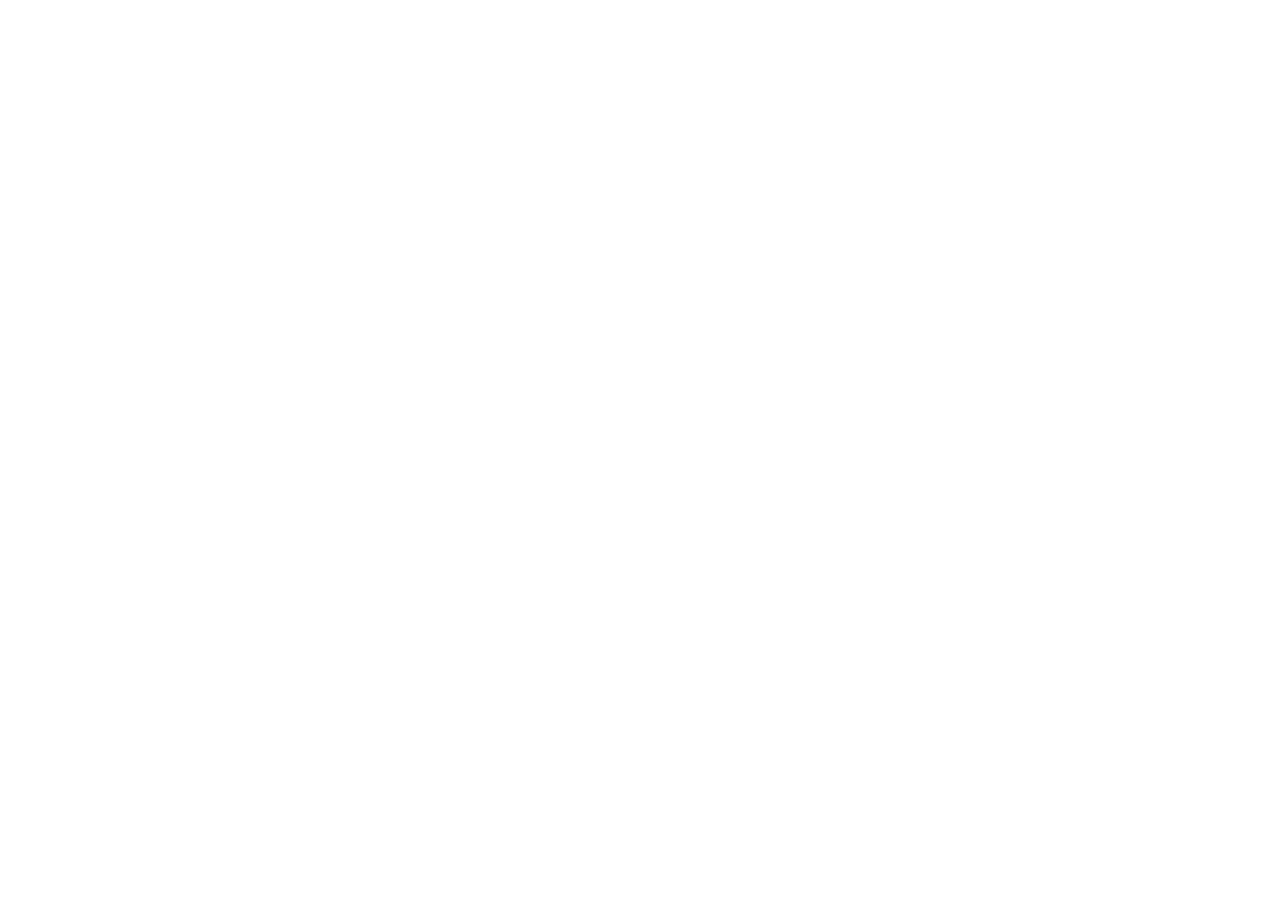
==== index.html @ fc7e93ca "Primer commit" ====
<!-- Wowowoyipiyouuu tu código acá -->
<!DOCTYPE html>
<html lang="en">
<head>
	<meta charset="UTF-8">
	<title>TransLab</title>
	<meta name="viewport" content="width=device-width, initial-scale=1">
	<!-- Latest compiled and minified CSS -->
	<link rel="stylesheet" href="https://maxcdn.bootstrapcdn.com/bootstrap/3.3.7/css/bootstrap.min.css" integrity="sha384-BVYiiSIFeK1dGmJRAkycuHAHRg32OmUcww7on3RYdg4Va+PmSTsz/K68vbdEjh4u" crossorigin="anonymous">
	<link rel="stylesheet" href="css/style.css">
</head>
<body>

	

	<!-- Latest compiled and minified JavaScript -->
	<script src="https://maxcdn.bootstrapcdn.com/bootstrap/3.3.7/js/bootstrap.min.js" integrity="sha384-Tc5IQib027qvyjSMfHjOMaLkfuWVxZxUPnCJA7l2mCWNIpG9mGCD8wGNIcPD7Txa" crossorigin="anonymous"></script>
	<script src="js/main.js"></script>
</body>
</html>
---- css/style.css ----
/* YeyeYeee código aquí */
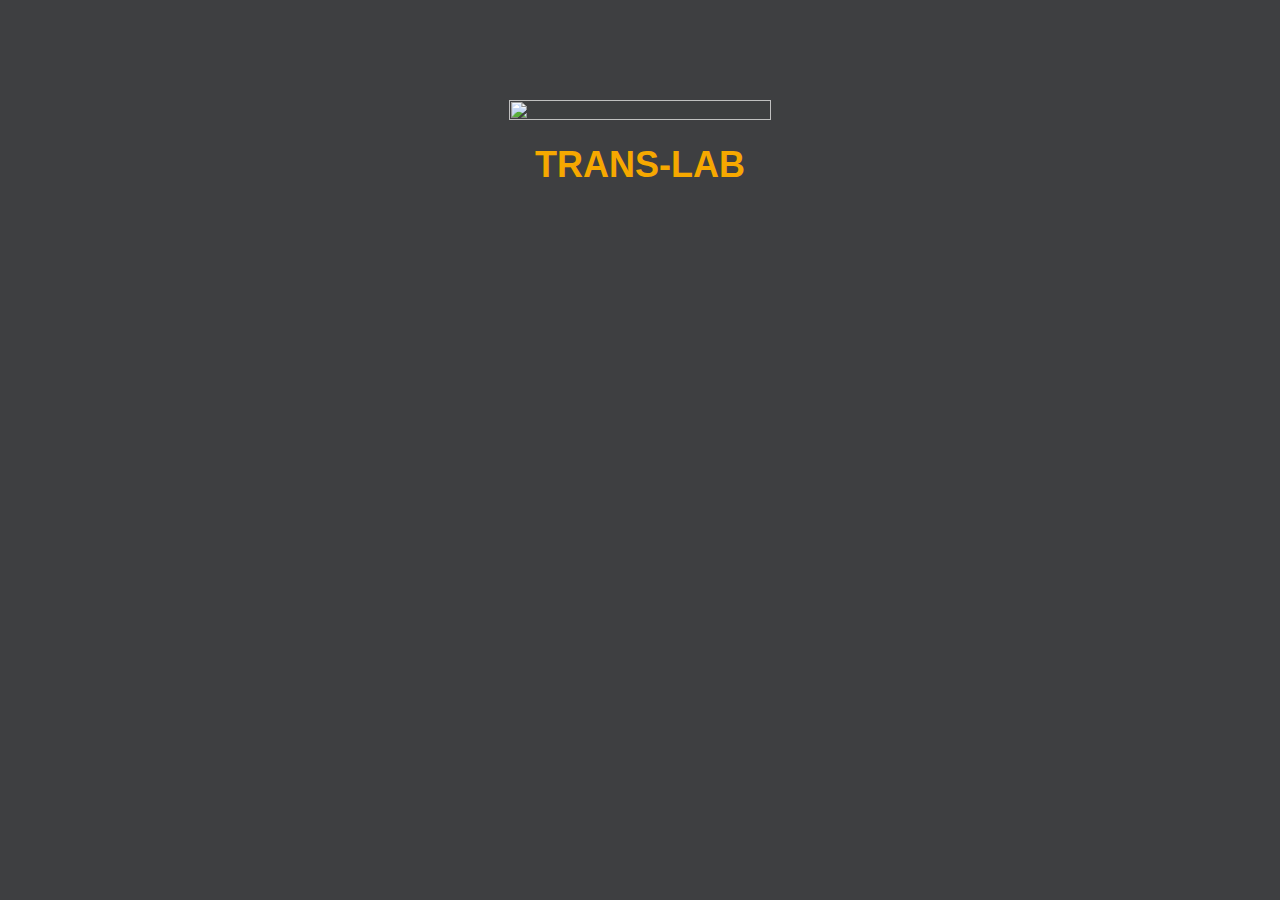
==== commit f8327f22: "Header del index listo" ====
--- a/index.html
+++ b/index.html
@@ -8,9 +8,20 @@
 	<!-- Latest compiled and minified CSS -->
 	<link rel="stylesheet" href="https://maxcdn.bootstrapcdn.com/bootstrap/3.3.7/css/bootstrap.min.css" integrity="sha384-BVYiiSIFeK1dGmJRAkycuHAHRg32OmUcww7on3RYdg4Va+PmSTsz/K68vbdEjh4u" crossorigin="anonymous">
 	<link rel="stylesheet" href="css/style.css">
+	<script src="https://ajax.googleapis.com/ajax/libs/jquery/3.2.0/jquery.min.js"></script>
 </head>
 <body>
-
+	<!--HEADER-->
+	<header>
+		<div class="container-fluid">
+			<div class="row">
+				<div class="col-xs-12 text-center">
+					<img src="docs/imagen.png" alt="" class="imagen">
+					<h1 class="titulo">TRANS-LAB</h1>
+				</div>
+			</div>
+		</div>
+	</header>
 	
 
 	<!-- Latest compiled and minified JavaScript -->
--- a/css/style.css
+++ b/css/style.css
@@ -1,2 +1,20 @@
 /* YeyeYeee código aquí */
-
+/*COLOR DE FONDO*/
+*{
+	background-color: #3e3f41; 
+}
+/*ESPACIO AL HEADER Y ALINEACION*/
+header{
+	padding: 100px; 
+	text-align: center;
+}
+/*ESTILOS DE LA IMAGEN*/
+.imagen{
+	width: 50%;
+	height: 50%;
+}
+/*TITULO DEL HEADER*/
+.titulo{
+	color: #f6a800;
+	font-weight: bolder;
+}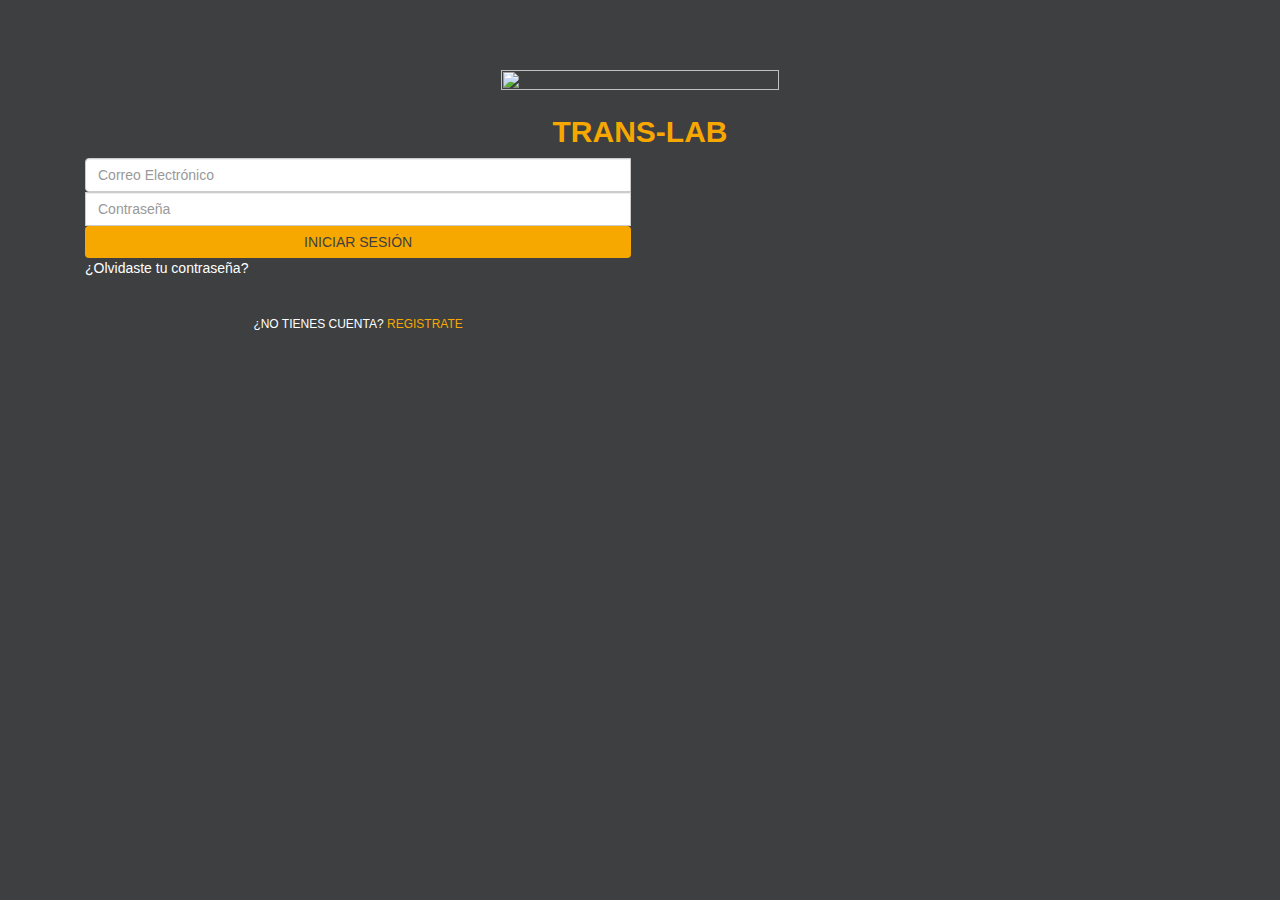
==== commit cd654135: "Index listo" ====
--- a/index.html
+++ b/index.html
@@ -7,8 +7,12 @@
 	<meta name="viewport" content="width=device-width, initial-scale=1">
 	<!-- Latest compiled and minified CSS -->
 	<link rel="stylesheet" href="https://maxcdn.bootstrapcdn.com/bootstrap/3.3.7/css/bootstrap.min.css" integrity="sha384-BVYiiSIFeK1dGmJRAkycuHAHRg32OmUcww7on3RYdg4Va+PmSTsz/K68vbdEjh4u" crossorigin="anonymous">
+	<!--JQUERY-->
+	<script src="https://ajax.googleapis.com/ajax/libs/jquery/3.2.0/jquery.min.js"></script>
+	<!--FA-->
+	<script src="https://use.fontawesome.com/52df75c062.js"></script>
+	<!--ESTILOS-->
 	<link rel="stylesheet" href="css/style.css">
-	<script src="https://ajax.googleapis.com/ajax/libs/jquery/3.2.0/jquery.min.js"></script>
 </head>
 <body>
 	<!--HEADER-->
@@ -17,7 +21,18 @@
 			<div class="row">
 				<div class="col-xs-12 text-center">
 					<img src="docs/imagen.png" alt="" class="imagen">
-					<h1 class="titulo">TRANS-LAB</h1>
+					<h2 class="titulo">TRANS-LAB</h2>
+						<div class="row">
+						  	<div class="col-lg-12">
+						    <div class="input-group">
+						      	<input type="text" class="form-control" id="mail" placeholder="Correo Electrónico">
+						      	<input type="text" class="form-control" id="pass" placeholder="Contraseña">
+						      	<button type="button" class="btn btn-default btn-color">INICIAR SESIÓN</button>
+						      	<p class="blanco izq">¿Olvidaste tu contraseña?</p>
+						      	<h6 class="blanco top">¿NO TIENES CUENTA?<span class="orange"> REGISTRATE</span></h6>
+						    </div><!-- /input-group -->
+							</div><!-- /.col-lg-6 -->
+						</div>
 				</div>
 			</div>
 		</div>
@@ -26,6 +41,7 @@
 
 	<!-- Latest compiled and minified JavaScript -->
 	<script src="https://maxcdn.bootstrapcdn.com/bootstrap/3.3.7/js/bootstrap.min.js" integrity="sha384-Tc5IQib027qvyjSMfHjOMaLkfuWVxZxUPnCJA7l2mCWNIpG9mGCD8wGNIcPD7Txa" crossorigin="anonymous"></script>
+	<!--MI JS-->
 	<script src="js/main.js"></script>
 </body>
 </html>--- a/css/style.css
+++ b/css/style.css
@@ -5,7 +5,7 @@
 }
 /*ESPACIO AL HEADER Y ALINEACION*/
 header{
-	padding: 100px; 
+	padding: 70px; 
 	text-align: center;
 }
 /*ESTILOS DE LA IMAGEN*/
@@ -17,4 +17,23 @@
 .titulo{
 	color: #f6a800;
 	font-weight: bolder;
+}
+/*ESTILOS DEL BOTON*/
+.btn-color{
+	background-color: #f6a800;
+	color: #3e3f41;
+	width: 100%;
+	border: 0px;
+}
+.blanco{
+	color: white;
+}
+.izq{
+	text-align: left;
+}
+.orange{
+	color: #f6a800;
+}
+.top{
+	padding-top: 30px;
 }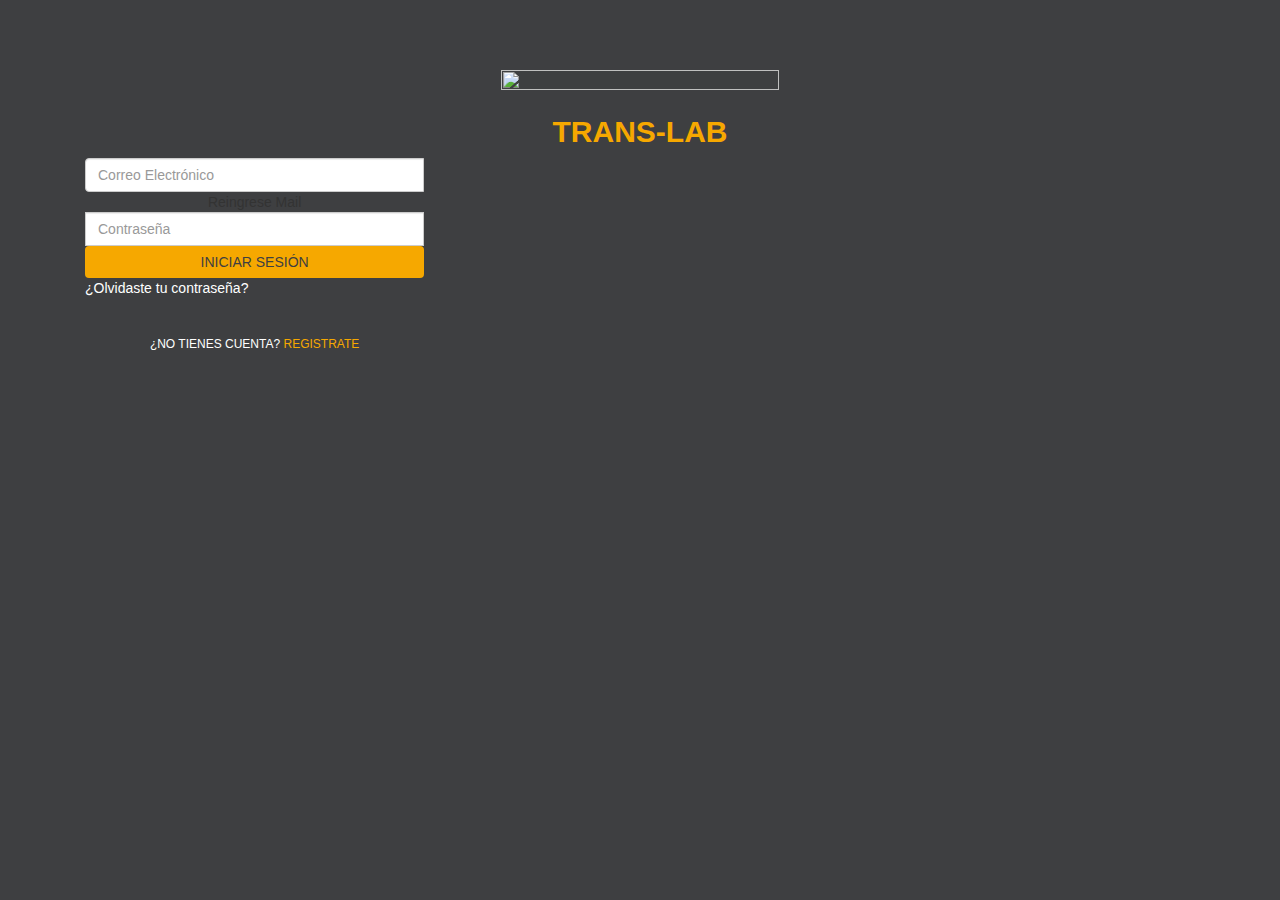
==== commit d5af61e0: "Saldo ok" ====
--- a/index.html
+++ b/index.html
@@ -26,8 +26,9 @@
 						  	<div class="col-lg-12">
 						    <div class="input-group">
 						      	<input type="text" class="form-control" id="mail" placeholder="Correo Electrónico">
+						      	<div class="errormail">Reingrese Mail</div>
 						      	<input type="text" class="form-control" id="pass" placeholder="Contraseña">
-						      	<button type="button" class="btn btn-default btn-color">INICIAR SESIÓN</button>
+						      	<button type="button" id="btn-sesion" class="btn btn-default btn-color">INICIAR SESIÓN</button>
 						      	<p class="blanco izq">¿Olvidaste tu contraseña?</p>
 						      	<h6 class="blanco top">¿NO TIENES CUENTA?<span class="orange"> REGISTRATE</span></h6>
 						    </div><!-- /input-group -->
--- a/css/style.css
+++ b/css/style.css
@@ -1,12 +1,11 @@
 /* YeyeYeee código aquí */
-/*COLOR DE FONDO*/
-*{
-	background-color: #3e3f41; 
-}
+
 /*ESPACIO AL HEADER Y ALINEACION*/
 header{
 	padding: 70px; 
 	text-align: center;
+	background-color: #3e3f41; 
+	height: 100vh;
 }
 /*ESTILOS DE LA IMAGEN*/
 .imagen{
@@ -25,15 +24,160 @@
 	width: 100%;
 	border: 0px;
 }
+/*TEXTO BLANCO*/
 .blanco{
 	color: white;
 }
+/*ALINEADO IZQ*/
 .izq{
 	text-align: left;
 }
+/*TEXTO NARANJO*/
 .orange{
 	color: #f6a800;
 }
+/*ALINEACIÓN DESDE ARRIBA*/
 .top{
 	padding-top: 30px;
-}+}
+
+/*ESTILOS MENU-APP*/
+/*ALINEAR CENTRO*/
+.centro{
+	text-align: center;
+}
+.navbar-header{
+	padding: 10px;
+	background-color: #3e3f41;
+}
+/*ESTILOS MENU*/
+.menu{
+	background-color: #a9a9ab;
+	height: 100vh;
+	padding-top: 50%;
+}
+/*ESPACIO ARRIBA*/
+.mtop{
+	margin-top: 10px;
+}
+
+
+/*Prueba SIDENAV*/
+.sidenav {
+    height: 100%;
+    width: 0;
+    position: fixed;
+    z-index: 1;
+    top: 0;
+    left: 0;
+    background-color: #ffffff;
+    overflow-x: hidden;
+    transition: 0.5s;
+    padding-top: 60px;
+}
+
+.sidenav a {
+    padding: 8px 8px 8px 32px;
+    text-decoration: none;
+    font-size: 18px;
+    color: #3e3f41;
+    display: block;
+    transition: 0.3s;
+}
+
+.sidenav a:hover, .offcanvas a:focus{
+    color: #f6a800;
+}
+
+.sidenav .closebtn {
+    position: absolute;
+    top: 0;
+    right: 25px;
+    font-size: 18px;
+    margin-left: 50px;
+}
+
+/*TAMAÑO ICONO HAMBURGUESA*/
+.fa-bars{
+	font-size: 24px;
+}
+.fa-times{
+	background-color: transparent;
+	padding-top: 10px;
+}
+.icono{
+	position: relative;
+	right: 150px;
+}
+/*ESTILOS ICONOS*/
+.fa-user, .fa-usd, .fa-th, .fa-file-text, .fa-long-arrow-right{
+	color: #f6a800;
+	background-color: transparent;
+	padding: 5px;
+}
+/*ACORDEON*/
+.acordeon{
+	padding-top: 50px;
+	background-color: #a9a9ab;
+	height: 100vh;
+}
+.panel-group{
+	background-color: white;
+	margin-left: 20px;
+	margin-right: 20px;
+}
+.pfreq{
+	background-color: #f6a800;
+	color: white;
+	font-weight: bolder;
+	padding-top: 70px;
+	padding-bottom: 70px;
+	text-align: center;
+}
+
+/*PROFILE*/
+.img-perfil{
+	width: 200px;
+	height: 200px;
+}
+.perfil{
+	background-color: #f6a800;
+	padding: 30px;
+	text-align: center;
+}
+.perfildown{
+	background-color: #cfcfd1;
+	height: 100vh;
+	padding: 50px;
+}
+.mail{
+	background-color: white;
+}
+/*ESTILO INPUT*/
+.ntar{
+	background-color: transparent;
+	border-bottom: 1px solid #3e3f41;
+}
+/*TARIFA*/
+.perfiltarifa{
+	background-color: #cfcfd1;
+	height: 100vh;
+}
+#calctarifa{
+	width: 200px;
+	margin-top: 20px;
+}
+#muestrasaldo{
+	margin-top: 50px;
+}
+.navsaldo{
+	background-color: #3e3f41;
+	color: white;
+}
+.headersaldo{
+	background-color: #f6a800;
+	color: white;
+	font-size: 30px;
+	font-weight: bolder;
+	padding: 20px;
+}
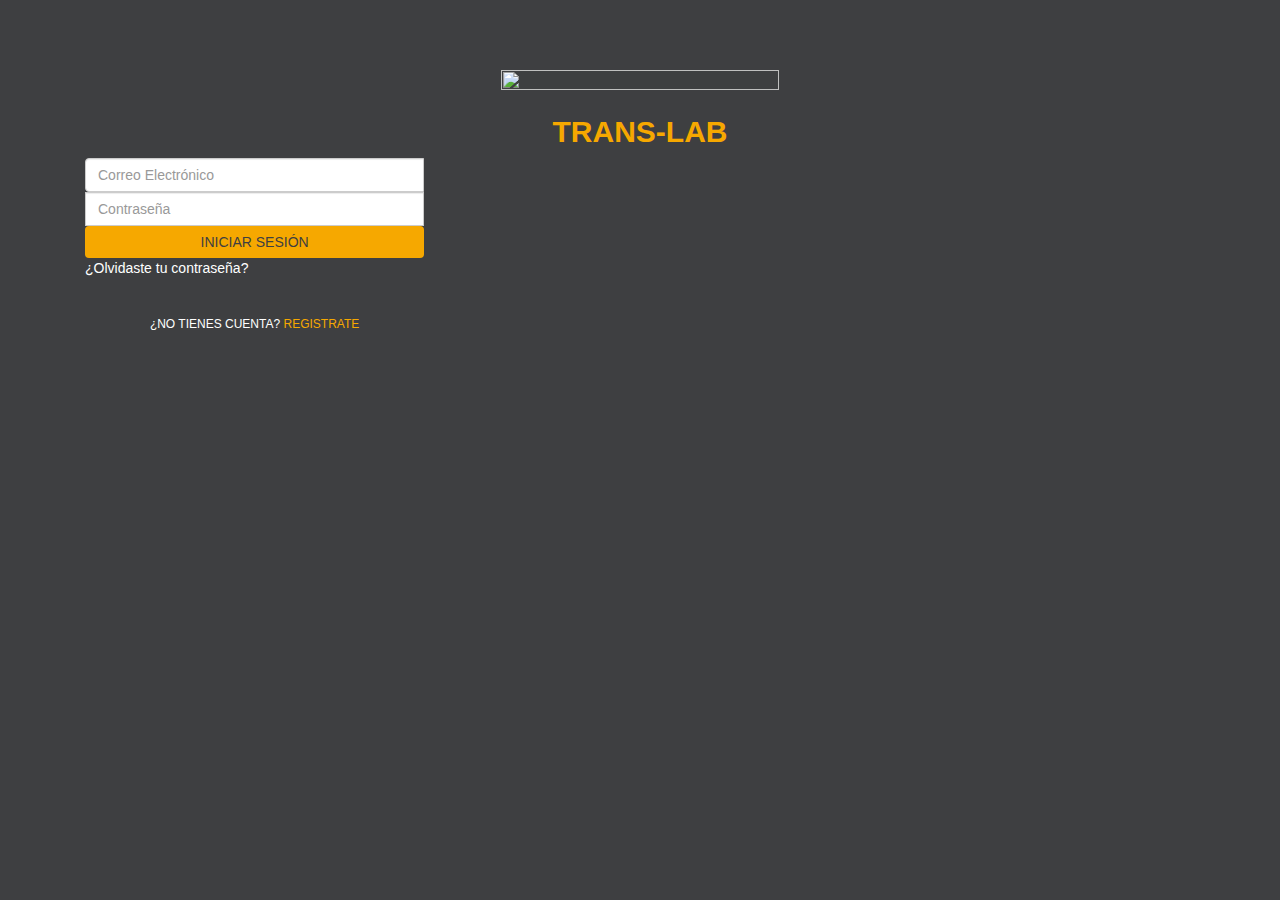
==== commit be2d9680: "Validando mail" ====
--- a/index.html
+++ b/index.html
@@ -26,7 +26,7 @@
 						  	<div class="col-lg-12">
 						    <div class="input-group">
 						      	<input type="text" class="form-control" id="mail" placeholder="Correo Electrónico">
-						      	<div class="errormail">Reingrese Mail</div>
+						      	<div class="errormail"></div>
 						      	<input type="text" class="form-control" id="pass" placeholder="Contraseña">
 						      	<button type="button" id="btn-sesion" class="btn btn-default btn-color">INICIAR SESIÓN</button>
 						      	<p class="blanco izq">¿Olvidaste tu contraseña?</p>
--- a/css/style.css
+++ b/css/style.css
@@ -173,6 +173,7 @@
 .navsaldo{
 	background-color: #3e3f41;
 	color: white;
+	margin-top: 30px;
 }
 .headersaldo{
 	background-color: #f6a800;
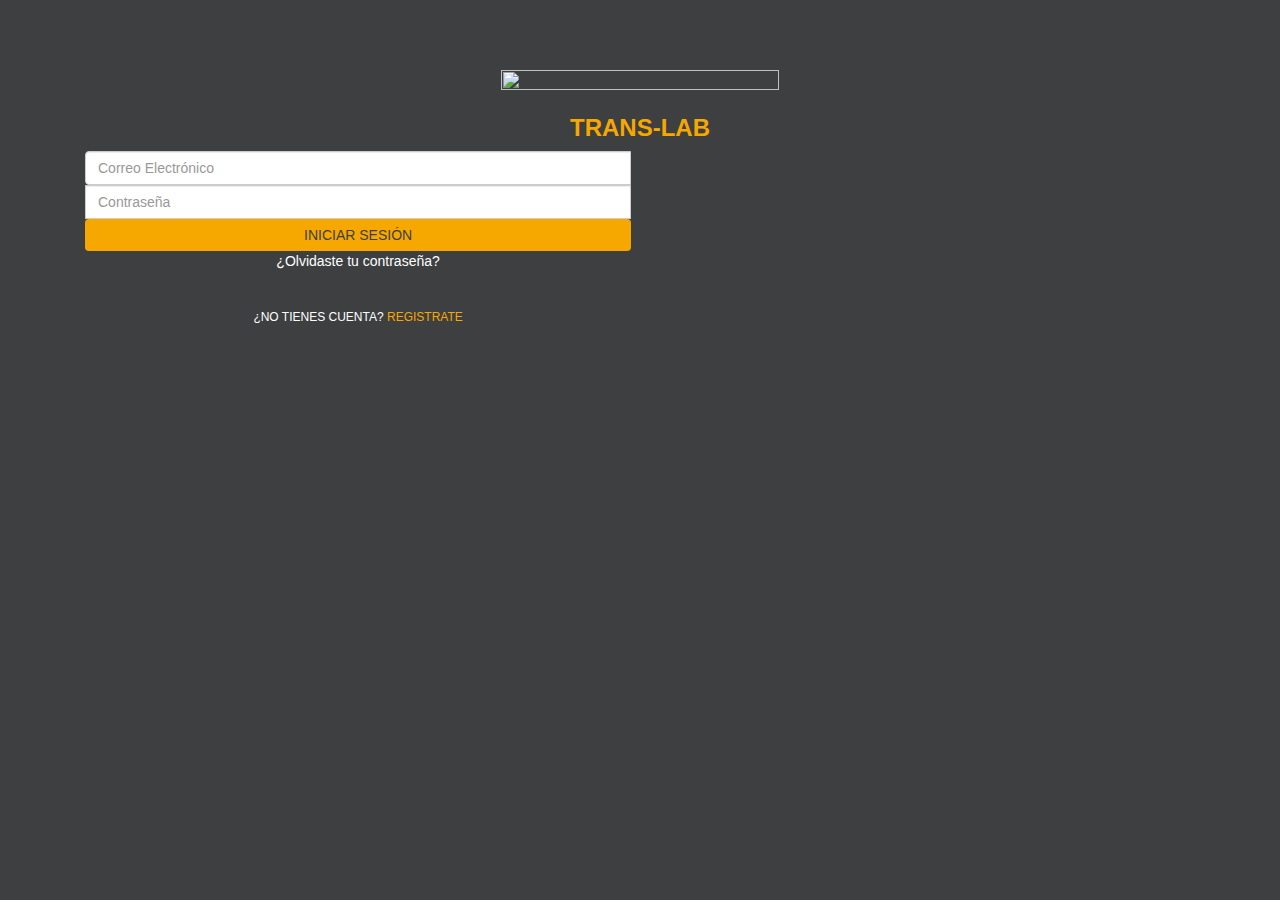
==== commit dcb4c1de: "Arreglado menu responsive y validación index" ====
--- a/index.html
+++ b/index.html
@@ -23,13 +23,14 @@
 					<img src="docs/imagen.png" alt="" class="imagen">
 					<h2 class="titulo">TRANS-LAB</h2>
 						<div class="row">
-						  	<div class="col-lg-12">
+						  	<div class="col-xs-12">
 						    <div class="input-group">
 						      	<input type="text" class="form-control" id="mail" placeholder="Correo Electrónico">
-						      	<div class="errormail"></div>
+						      	<div class="errormail blanco">Reingrese Mail</div>
 						      	<input type="text" class="form-control" id="pass" placeholder="Contraseña">
+						      	<div class="errorpass blanco">Reingrese Clave - Máximo 8 digitos sólo números</div>
 						      	<button type="button" id="btn-sesion" class="btn btn-default btn-color">INICIAR SESIÓN</button>
-						      	<p class="blanco izq">¿Olvidaste tu contraseña?</p>
+						      	<p class="blanco centro">¿Olvidaste tu contraseña?</p>
 						      	<h6 class="blanco top">¿NO TIENES CUENTA?<span class="orange"> REGISTRATE</span></h6>
 						    </div><!-- /input-group -->
 							</div><!-- /.col-lg-6 -->
--- a/css/style.css
+++ b/css/style.css
@@ -16,6 +16,7 @@
 .titulo{
 	color: #f6a800;
 	font-weight: bolder;
+	font-size:24px;
 }
 /*ESTILOS DEL BOTON*/
 .btn-color{
@@ -96,7 +97,12 @@
     font-size: 18px;
     margin-left: 50px;
 }
-
+.errormail{
+	display: none;
+}
+.errorpass{
+	display: none;
+}
 /*TAMAÑO ICONO HAMBURGUESA*/
 .fa-bars{
 	font-size: 24px;
@@ -107,7 +113,7 @@
 }
 .icono{
 	position: relative;
-	right: 150px;
+	right: 70px;
 }
 /*ESTILOS ICONOS*/
 .fa-user, .fa-usd, .fa-th, .fa-file-text, .fa-long-arrow-right{
